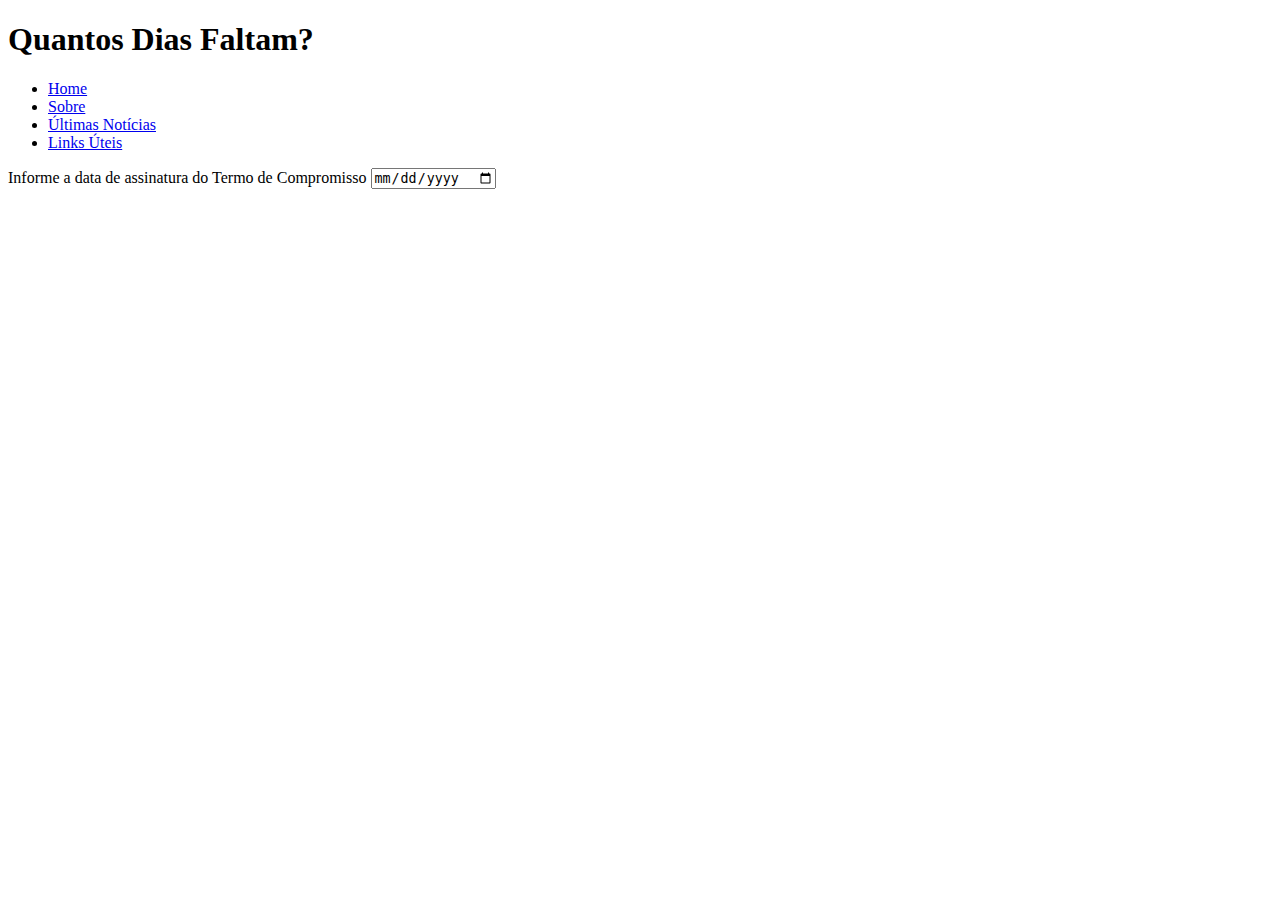
==== index.html @ 0a282342 "ini main e form data" ====
<!DOCTYPE html>
<html lang="pt-br">

<head>
    <meta charset="UTF-8">
    <meta http-equiv="X-UA-Compatible" content="IE=edge">
    <meta name="viewport" content="width=device-width, initial-scale=1.0">
    <link rel="stylesheet" href="./css/normalize.css">
    <link rel="stylesheet" href="./css/style.css">
    <link rel="preconnect" href="https://fonts.googleapis.com">
    <link rel="preconnect" href="https://fonts.gstatic.com" crossorigin>
    <link href="https://fonts.googleapis.com/css2?family=Poppins:wght@100;300;400&display=swap" rel="stylesheet">
    <title>Quantos Dias Faltam?</title>
</head>

<body>
    <header>
        <div class="menu_titulo">
            <h1>Quantos Dias Faltam?</h1>
        </div>
        <nav class="menu_nav">
            <ul class="menu__list">
                <li><a href="#">Home</a></li>
                <li><a href="#">Sobre</a></li>
                <li><a href="#">Últimas Notícias</a></li>
                <li><a href="#">Links Úteis</a></li>
            </ul>
        </nav>
    </header>
    <main>
        <form>
            <div>
                <label for="data-termo-compromisso">Informe a data de assinatura do Termo de Compromisso</label>
                <input type="date" id="data-termo-compromisso" name="data-termo-compromisso">
            </div>
        </form>
    </main>

</body>

</html>
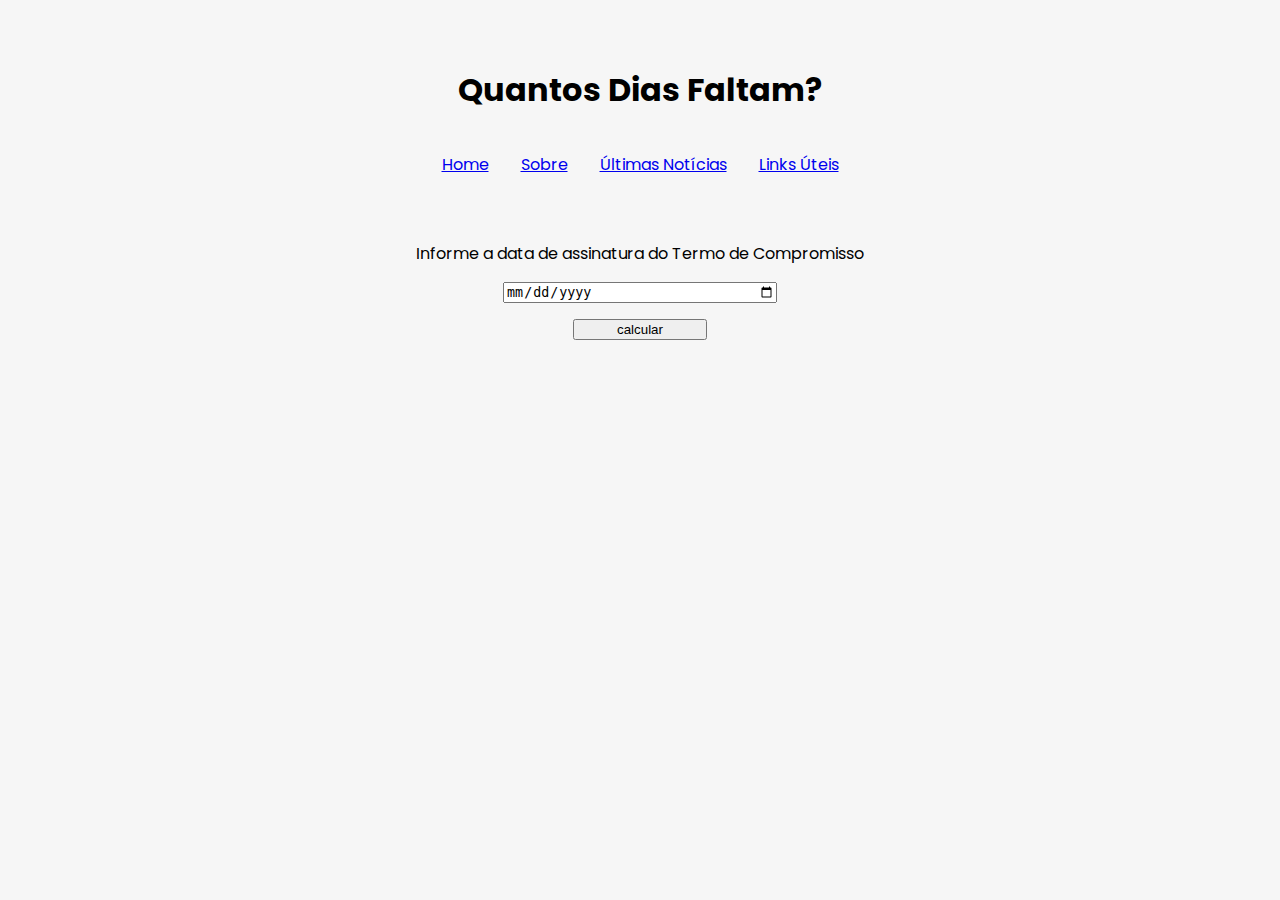
==== commit 9d700ee6: "add formulario e submit" ====
--- a/index.html
+++ b/index.html
@@ -29,9 +29,10 @@
     </header>
     <main>
         <form>
-            <div>
-                <label for="data-termo-compromisso">Informe a data de assinatura do Termo de Compromisso</label>
-                <input type="date" id="data-termo-compromisso" name="data-termo-compromisso">
+            <div class="formulario-termo">
+                <label for="data-termo">Informe a data de assinatura do Termo de Compromisso</label>
+                <input type="date" id="data-termo" name="data-termo">
+                <input type="submit" value="calcular" id="calcular">
             </div>
         </form>
     </main>
--- a/css/style.css
+++ b/css/style.css
@@ -0,0 +1,55 @@
+body {
+    background-color: #f6f6f6;
+    font-family: 'Poppins', sans-serif;
+}
+
+/* header */
+
+header {
+    display: flex;
+    flex-direction: column;
+    justify-content: center;
+    align-items: center;
+    margin-top: 5vh;
+}
+
+.menu__list {
+    list-style: none;
+    display: flex;
+    flex-direction: row;
+    padding: 0;
+}
+
+.menu__list li {
+    padding: 0 1rem;
+}
+
+/*  main */
+
+main {
+    display: flex;
+    flex-direction: column;
+    justify-content: center;
+    align-items: center;
+}
+
+.formulario-termo {
+    display: flex;
+    flex-direction: column;
+    margin: 2rem 0;
+}
+
+.formulario-termo label {
+    margin: 1rem 0;
+}
+
+#data-termo {
+    width: 60%;
+    margin: 0 auto;
+}
+
+#calcular {
+    width: 30%;
+    margin: 1rem auto;
+    text-align: center;
+}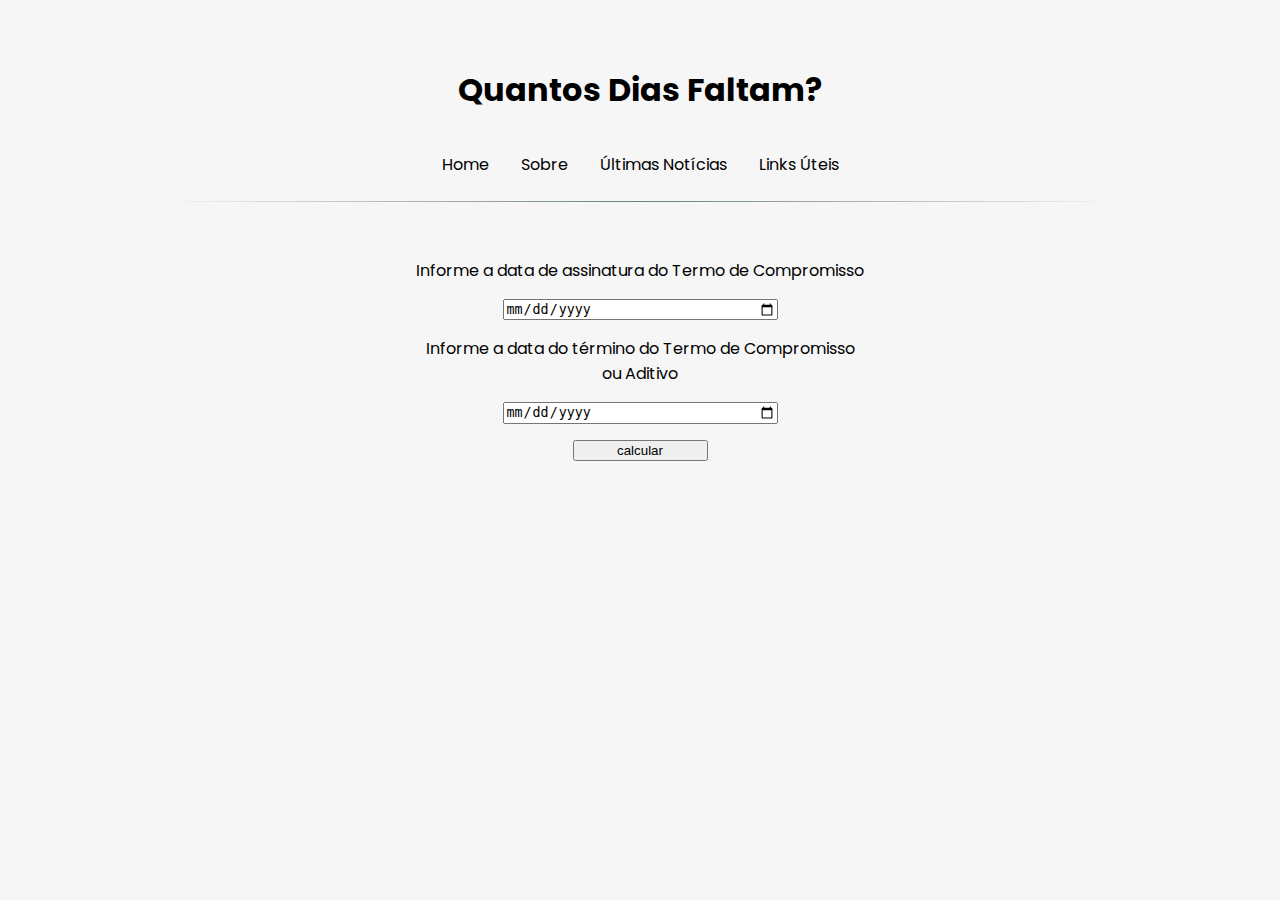
==== commit d04b873e: "fix hr estilo comum" ====
--- a/index.html
+++ b/index.html
@@ -14,28 +14,33 @@
 </head>
 
 <body>
-    <header>
-        <div class="menu_titulo">
-            <h1>Quantos Dias Faltam?</h1>
-        </div>
-        <nav class="menu_nav">
-            <ul class="menu__list">
-                <li><a href="#">Home</a></li>
-                <li><a href="#">Sobre</a></li>
-                <li><a href="#">Últimas Notícias</a></li>
-                <li><a href="#">Links Úteis</a></li>
-            </ul>
-        </nav>
-    </header>
-    <main>
-        <form>
-            <div class="formulario-termo">
-                <label for="data-termo">Informe a data de assinatura do Termo de Compromisso</label>
-                <input type="date" id="data-termo" name="data-termo">
-                <input type="submit" value="calcular" id="calcular">
+    <div id="inner">
+        <header>
+            <div class="menu-titulo">
+                <h1>Quantos Dias Faltam?</h1>
             </div>
-        </form>
-    </main>
+            <nav class="menu-nav">
+                <ul class="menu-list">
+                    <li><a href="index.html">Home</a></li>
+                    <li><a href="sobre.html">Sobre</a></li>
+                    <li><a href="#">Últimas Notícias</a></li>
+                    <li><a href="links-uteis.html">Links Úteis</a></li>
+                </ul>
+            </nav>
+        </header>
+        <hr>
+        <main>
+            <form>
+                <div class="formulario-termo">
+                    <label for="data-inicial-termo">Informe a data de assinatura do Termo de Compromisso</label>
+                    <input type="date" id="data-inicial-termo" name="data-inicial-termo">
+                    <label for="data-final-termo">Informe a data do término do Termo de Compromisso ou Aditivo</label>
+                    <input type="date" id="data-final-termo" name="data-final-termo">
+                    <input type="submit" value="calcular" id="calcular">
+                </div>
+            </form>
+        </main>
+    </div>
 
 </body>
 
--- a/css/style.css
+++ b/css/style.css
@@ -1,6 +1,11 @@
 body {
     background-color: #f6f6f6;
     font-family: 'Poppins', sans-serif;
+}
+
+#inner {
+    width: 960px;
+    margin: 0 auto;
 }
 
 /* header */
@@ -13,16 +18,49 @@
     margin-top: 5vh;
 }
 
-.menu__list {
+.menu-titulo {
+    width: 50vh;
+    text-align: center;
+}
+
+.menu-list {
     list-style: none;
     display: flex;
     flex-direction: row;
+    justify-content: center;
+    width: 50vh;
     padding: 0;
+
 }
 
-.menu__list li {
+.menu-list li {
     padding: 0 1rem;
 }
+
+.menu-list a,
+.menu-list a:visited {
+    color: black;
+    text-decoration: none;
+}
+
+.menu-list a:hover {
+    color: #00aa55;
+    border-bottom: solid;
+}
+
+.menu-list a:active {
+    color: blue;
+    border-bottom: solid;
+}
+
+hr {
+    display: block;
+    border: 0px;
+    height: 1px;
+    background-image: linear-gradient(to right, rgba(0, 0, 0, 0), rgba(58, 87, 67, 0.75), rgba(0, 0, 0, 0));
+}
+
+
 
 /*  main */
 
@@ -30,20 +68,33 @@
     display: flex;
     flex-direction: column;
     justify-content: center;
+    align-content: center;
     align-items: center;
+    text-align: center;
+}
+
+main p {
+    text-align: justify;
+}
+
+.social-links a {
+    margin: 0 1rem;
 }
 
 .formulario-termo {
     display: flex;
     flex-direction: column;
     margin: 2rem 0;
+    width: 50vh;
+    text-align: center;
 }
 
 .formulario-termo label {
     margin: 1rem 0;
 }
 
-#data-termo {
+#data-inicial-termo,
+#data-final-termo {
     width: 60%;
     margin: 0 auto;
 }
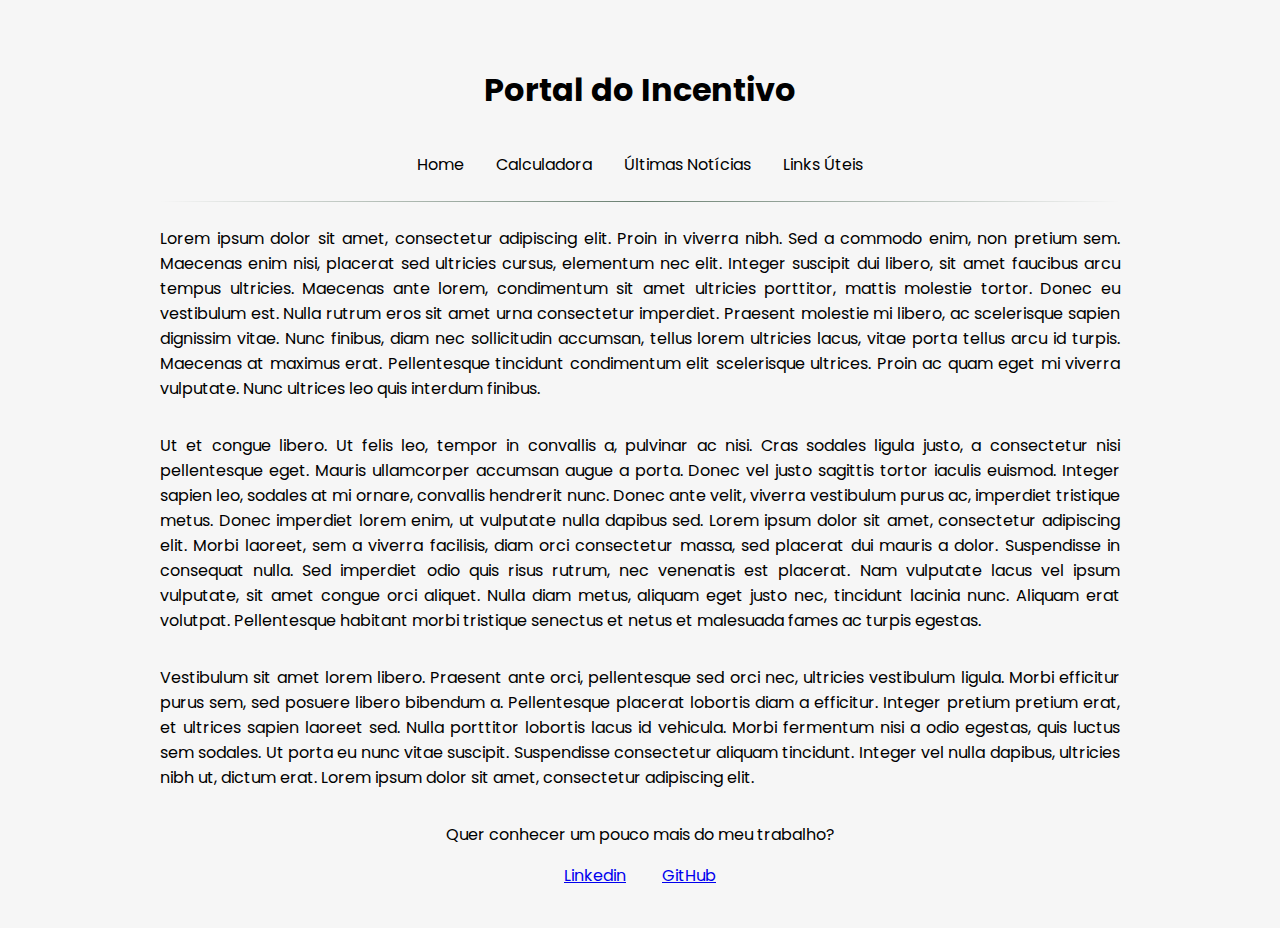
==== commit c9efcd4e: "att display calculadora" ====
--- a/index.html
+++ b/index.html
@@ -10,19 +10,19 @@
     <link rel="preconnect" href="https://fonts.googleapis.com">
     <link rel="preconnect" href="https://fonts.gstatic.com" crossorigin>
     <link href="https://fonts.googleapis.com/css2?family=Poppins:wght@100;300;400&display=swap" rel="stylesheet">
-    <title>Quantos Dias Faltam?</title>
+    <title>Portal do Incentivo</title>
 </head>
 
 <body>
     <div id="inner">
         <header>
             <div class="menu-titulo">
-                <h1>Quantos Dias Faltam?</h1>
+                <h1>Portal do Incentivo</h1>
             </div>
             <nav class="menu-nav">
                 <ul class="menu-list">
                     <li><a href="index.html">Home</a></li>
-                    <li><a href="sobre.html">Sobre</a></li>
+                    <li><a href="calculadora.html">Calculadora</a></li>
                     <li><a href="#">Últimas Notícias</a></li>
                     <li><a href="links-uteis.html">Links Úteis</a></li>
                 </ul>
@@ -30,15 +30,50 @@
         </header>
         <hr>
         <main>
-            <form>
-                <div class="formulario-termo">
-                    <label for="data-inicial-termo">Informe a data de assinatura do Termo de Compromisso</label>
-                    <input type="date" id="data-inicial-termo" name="data-inicial-termo">
-                    <label for="data-final-termo">Informe a data do término do Termo de Compromisso ou Aditivo</label>
-                    <input type="date" id="data-final-termo" name="data-final-termo">
-                    <input type="submit" value="calcular" id="calcular">
+            <p>
+                Lorem ipsum dolor sit amet, consectetur adipiscing elit. Proin in viverra nibh. Sed a commodo enim, non
+                pretium sem. Maecenas enim nisi, placerat sed ultricies cursus, elementum nec elit. Integer suscipit dui
+                libero, sit amet faucibus arcu tempus ultricies. Maecenas ante lorem, condimentum sit amet ultricies
+                porttitor, mattis molestie tortor. Donec eu vestibulum est. Nulla rutrum eros sit amet urna consectetur
+                imperdiet. Praesent molestie mi libero, ac scelerisque sapien dignissim vitae. Nunc finibus, diam nec
+                sollicitudin accumsan, tellus lorem ultricies lacus, vitae porta tellus arcu id turpis. Maecenas at
+                maximus
+                erat. Pellentesque tincidunt condimentum elit scelerisque ultrices. Proin ac quam eget mi viverra
+                vulputate.
+                Nunc ultrices leo quis interdum finibus.
+            </p>
+
+            <p>
+                Ut et congue libero. Ut felis leo, tempor in convallis a, pulvinar ac nisi. Cras sodales ligula justo, a
+                consectetur nisi pellentesque eget. Mauris ullamcorper accumsan augue a porta. Donec vel justo sagittis
+                tortor iaculis euismod. Integer sapien leo, sodales at mi ornare, convallis hendrerit nunc. Donec ante
+                velit, viverra vestibulum purus ac, imperdiet tristique metus. Donec imperdiet lorem enim, ut vulputate
+                nulla dapibus sed. Lorem ipsum dolor sit amet, consectetur adipiscing elit. Morbi laoreet, sem a viverra
+                facilisis, diam orci consectetur massa, sed placerat dui mauris a dolor. Suspendisse in consequat nulla.
+                Sed
+                imperdiet odio quis risus rutrum, nec venenatis est placerat. Nam vulputate lacus vel ipsum vulputate,
+                sit
+                amet congue orci aliquet. Nulla diam metus, aliquam eget justo nec, tincidunt lacinia nunc. Aliquam erat
+                volutpat. Pellentesque habitant morbi tristique senectus et netus et malesuada fames ac turpis egestas.
+            </p>
+
+            <p>
+                Vestibulum sit amet lorem libero. Praesent ante orci, pellentesque sed orci nec, ultricies vestibulum
+                ligula. Morbi efficitur purus sem, sed posuere libero bibendum a. Pellentesque placerat lobortis diam a
+                efficitur. Integer pretium pretium erat, et ultrices sapien laoreet sed. Nulla porttitor lobortis lacus
+                id
+                vehicula. Morbi fermentum nisi a odio egestas, quis luctus sem sodales. Ut porta eu nunc vitae suscipit.
+                Suspendisse consectetur aliquam tincidunt. Integer vel nulla dapibus, ultricies nibh ut, dictum erat.
+                Lorem
+                ipsum dolor sit amet, consectetur adipiscing elit.
+            </p>
+            <p>
+                Quer conhecer um pouco mais do meu trabalho?
+                <div class="social-links">
+                    <a href="https://www.linkedin.com/in/fabioleardini/">Linkedin</a>
+                    <a href="https://github.com/leardinifabio">GitHub</a>
                 </div>
-            </form>
+            </p>
         </main>
     </div>
 
--- a/css/style.css
+++ b/css/style.css
@@ -28,7 +28,7 @@
     display: flex;
     flex-direction: row;
     justify-content: center;
-    width: 50vh;
+    width: 80vh;
     padding: 0;
 
 }
@@ -103,4 +103,49 @@
     width: 30%;
     margin: 1rem auto;
     text-align: center;
+}
+
+/* Links Uteis - Main */
+
+.grid-container {
+    display: grid;
+    grid-template-areas:
+        links-uteis;
+    grid-template-columns: 33vh 33vh 33vh;
+    grid-template-rows: 20vh 20vh 20vh;
+}
+
+.grid-container ul {
+    text-decoration: none;
+    list-style: none;
+}
+
+/* Links Úteis - Disposição Grid */
+
+.destaque-links {
+    grid-area: links-uteis;
+    grid-column: 1/3;
+    grid-row: 1/3;
+    background-color: blue;
+}
+
+.link-button-destaque {
+    width: 100%;
+    height: 100%;
+}
+
+/* Calculadora - Disposição Grid  */
+
+.formulario-termo {
+    display: flex;
+    flex-direction: row;
+    justify-content: center;
+    width: 80%;
+    margin: 1.5rem auto;
+}
+
+.container-data-inicial,
+.container-data-final {
+    display: flex;
+    flex-direction: column;
 }